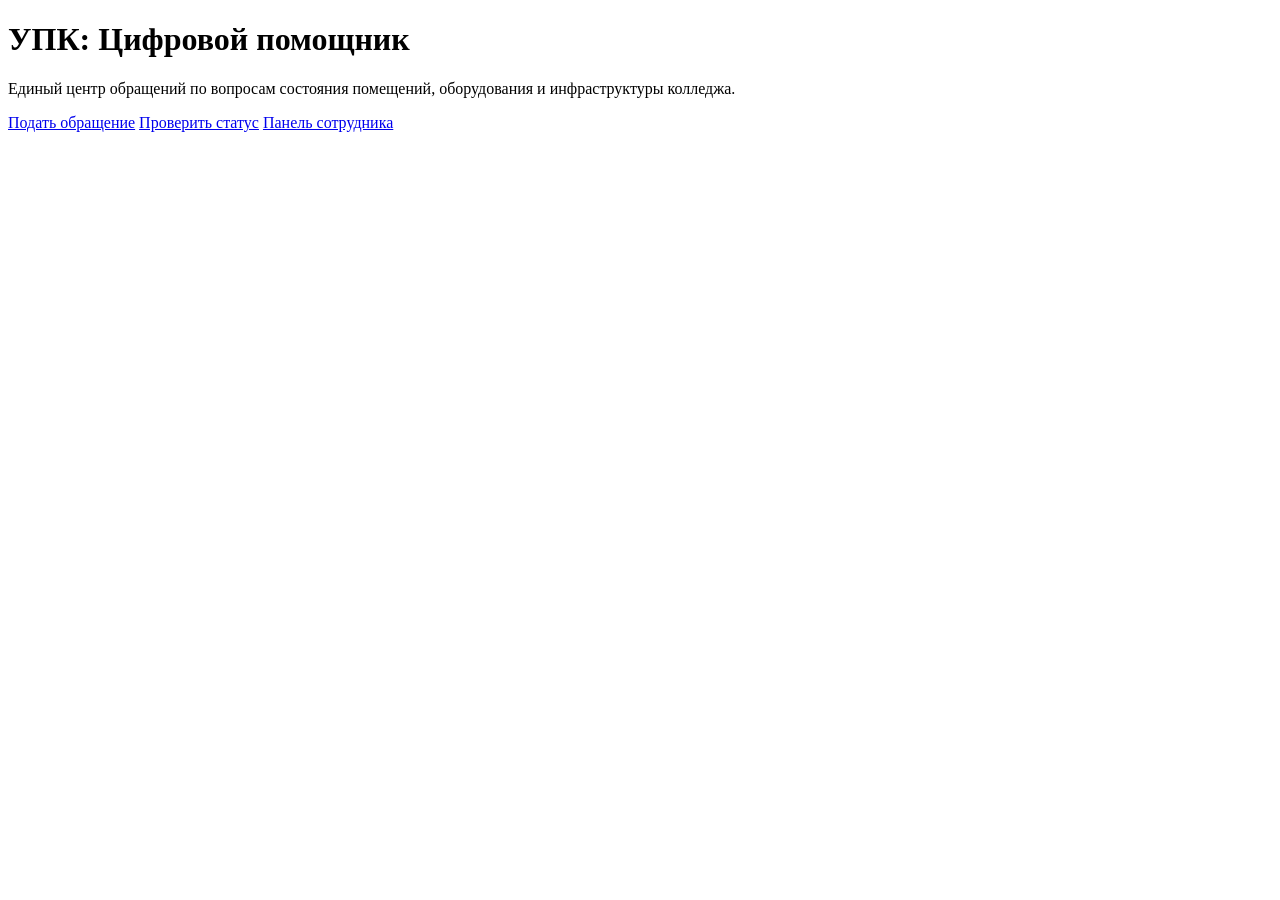
==== templates/index.html @ 239b0c04 "Update index.html" ====
<!DOCTYPE html>
<html lang="ru">
<head>
    <meta charset="UTF-8">
    <meta name="viewport" content="width=device-width, initial-scale=1.0">
    <title>Цифровой помощник колледжа</title>
    <link rel="stylesheet" href="{{ url_for('static', filename='css/style.css') }}">
</head>
<body>
    <div class="container">
        <div class="hero">
            <h1>УПК: Цифровой помощник</h1>
            <p>Единый центр обращений по вопросам состояния помещений, оборудования и инфраструктуры колледжа.</p>
            
            <div class="hero-buttons">
                <a href="create.html" class="btn btn-primary">Подать обращение</a>
                <a href="check_status.html" class="btn btn-outline">Проверить статус</a>
                <a href="admin.html" class="btn btn-outline">Панель сотрудника</a>
            </div>
        </div>
    </div>
</body>
</html>
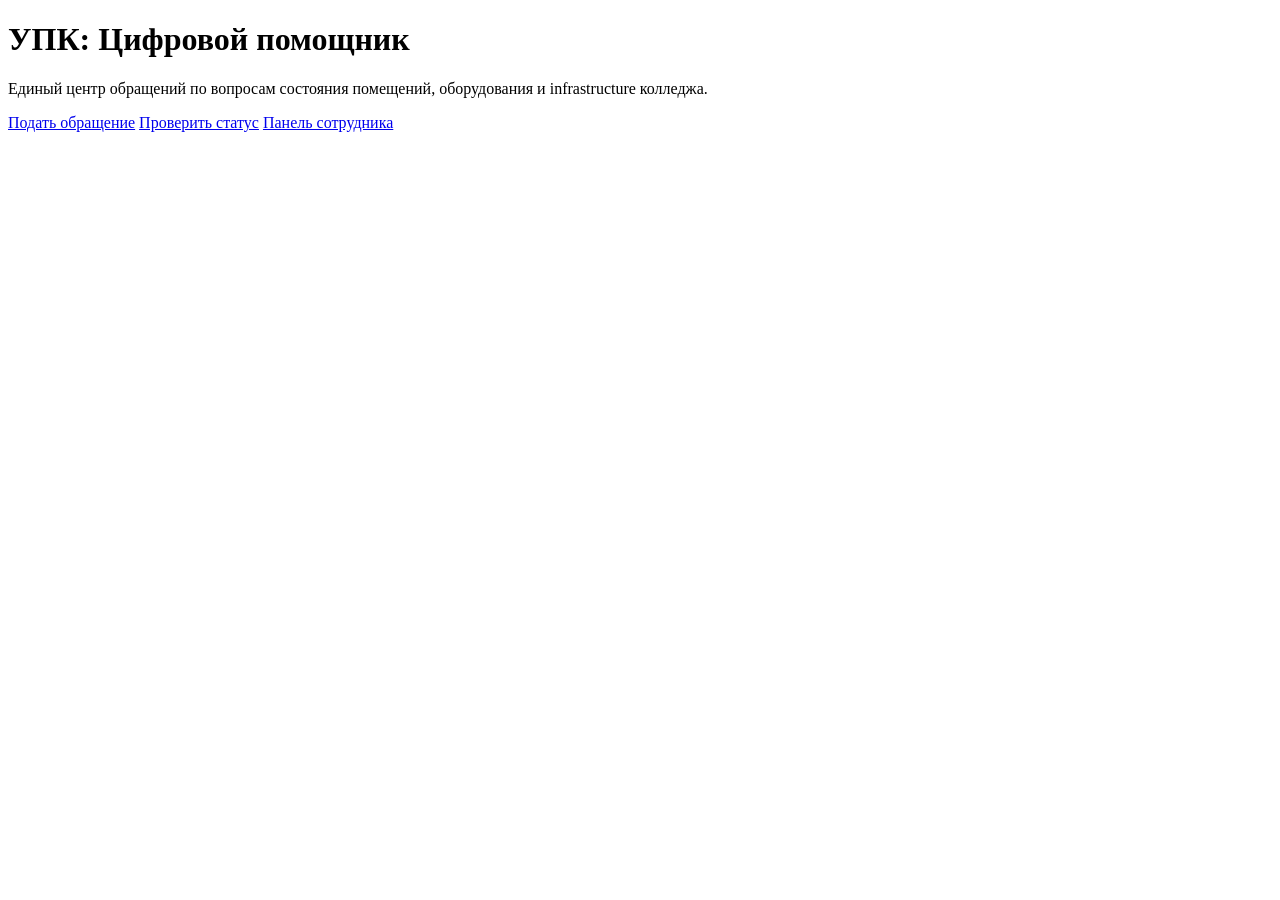
==== commit 3b9c9c5a: "криейт сайт а конкретно добавлен нгрок и включен фласк, фикс всех штмл +саксес.штмл" ====
--- a/templates/index.html
+++ b/templates/index.html
@@ -10,14 +10,15 @@
     <div class="container">
         <div class="hero">
             <h1>УПК: Цифровой помощник</h1>
-            <p>Единый центр обращений по вопросам состояния помещений, оборудования и инфраструктуры колледжа.</p>
+            <p>Единый центр обращений по вопросам состояния помещений, оборудования и infrastructure колледжа.</p>
             
             <div class="hero-buttons">
-                <a href="create.html" class="btn btn-primary">Подать обращение</a>
-                <a href="check_status.html" class="btn btn-outline">Проверить статус</a>
-                <a href="admin.html" class="btn btn-outline">Панель сотрудника</a>
+                <!-- Заменили статические .html ссылки на чистые роуты Flask -->
+                <a href="/create" class="btn btn-primary">Подать обращение</a>
+                <a href="/check_status" class="btn btn-outline">Проверить статус</a>
+                <a href="/admin" class="btn btn-outline">Панель сотрудника</a>
             </div>
         </div>
     </div>
 </body>
-</html>
+</html>
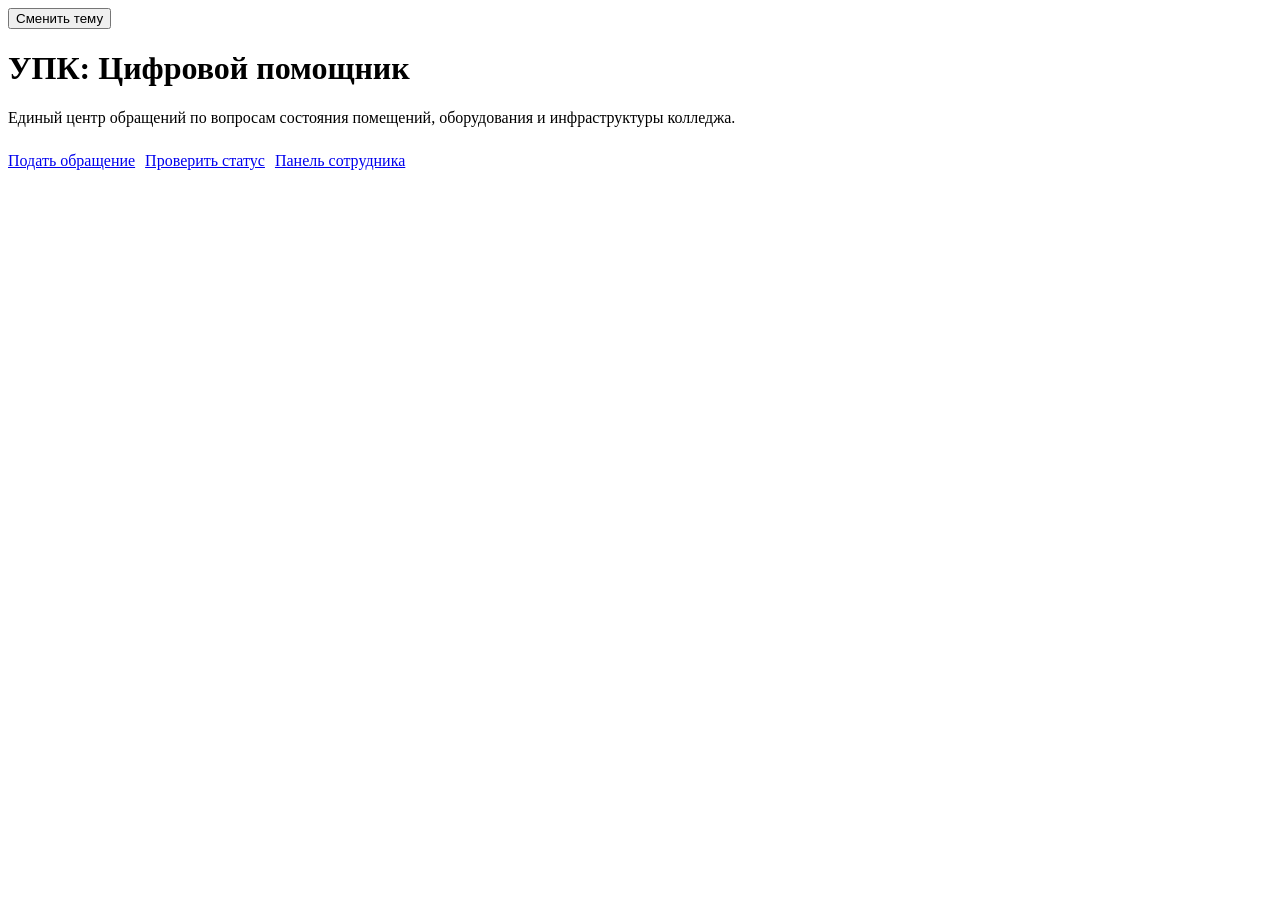
==== commit 35e13d50: "ytrjnjhsq abrc html +darktheme фронтер меня ненавидит" ====
--- a/templates/index.html
+++ b/templates/index.html
@@ -8,17 +8,40 @@
 </head>
 <body>
     <div class="container">
+        <!-- Кнопка переключения темы -->
+        <button class="theme-toggle-btn" id="themeToggle">Сменить тему</button>
+
         <div class="hero">
-            <h1>УПК: Цифровой помощник</h1>
-            <p>Единый центр обращений по вопросам состояния помещений, оборудования и infrastructure колледжа.</p>
+            <h1 style="color: var(--primary);">УПК: Цифровой помощник</h1>
+            <p>Единый центр обращений по вопросам состояния помещений, оборудования и инфраструктуры колледжа.</p>
             
-            <div class="hero-buttons">
-                <!-- Заменили статические .html ссылки на чистые роуты Flask -->
+            <div class="hero-buttons" style="display: flex; gap: 10px; margin-top: 25px;">
                 <a href="/create" class="btn btn-primary">Подать обращение</a>
                 <a href="/check_status" class="btn btn-outline">Проверить статус</a>
                 <a href="/admin" class="btn btn-outline">Панель сотрудника</a>
             </div>
         </div>
     </div>
+
+    <!-- Маленький скрипт автоматического переключения тем -->
+    <script>
+        const toggleBtn = document.getElementById('themeToggle');
+        
+        // При загрузке проверяем сохраненную тему в браузере
+        if (localStorage.getItem('theme') === 'light') {
+            document.body.classList.add('light-theme');
+        }
+
+        toggleBtn.addEventListener('click', () => {
+            document.body.classList.toggle('light-theme');
+            
+            // Сохраняем выбор пользователя
+            if (document.body.classList.contains('light-theme')) {
+                localStorage.setItem('theme', 'light');
+            } else {
+                localStorage.setItem('theme', 'dark');
+            }
+        });
+    </script>
 </body>
 </html>
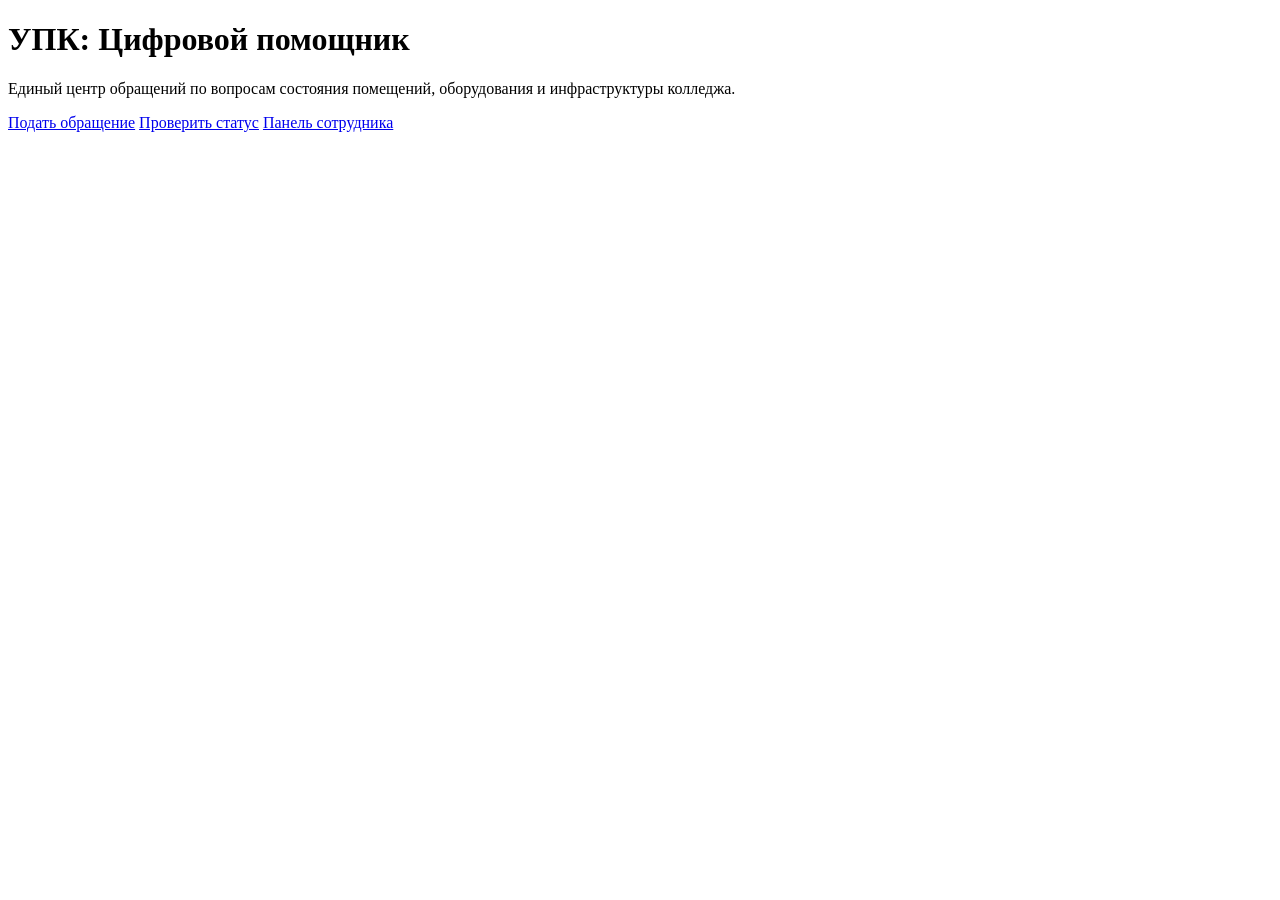
==== commit 86a421aa: "update: фиолетовые кнопки и градиент" ====
--- a/templates/index.html
+++ b/templates/index.html
@@ -8,40 +8,16 @@
 </head>
 <body>
     <div class="container">
-        <!-- Кнопка переключения темы -->
-        <button class="theme-toggle-btn" id="themeToggle">Сменить тему</button>
-
         <div class="hero">
-            <h1 style="color: var(--primary);">УПК: Цифровой помощник</h1>
+            <h1>УПК: Цифровой помощник</h1>
             <p>Единый центр обращений по вопросам состояния помещений, оборудования и инфраструктуры колледжа.</p>
             
-            <div class="hero-buttons" style="display: flex; gap: 10px; margin-top: 25px;">
-                <a href="/create" class="btn btn-primary">Подать обращение</a>
-                <a href="/check_status" class="btn btn-outline">Проверить статус</a>
-                <a href="/admin" class="btn btn-outline">Панель сотрудника</a>
+            <div class="hero-buttons">
+               <a href="/create" class="btn btn-primary">Подать обращение</a>
+               <a href="/check" class="btn btn-outline">Проверить статус</a>
+               <a href="/admin" class="btn btn-outline">Панель сотрудника</a>
             </div>
         </div>
     </div>
-
-    <!-- Маленький скрипт автоматического переключения тем -->
-    <script>
-        const toggleBtn = document.getElementById('themeToggle');
-        
-        // При загрузке проверяем сохраненную тему в браузере
-        if (localStorage.getItem('theme') === 'light') {
-            document.body.classList.add('light-theme');
-        }
-
-        toggleBtn.addEventListener('click', () => {
-            document.body.classList.toggle('light-theme');
-            
-            // Сохраняем выбор пользователя
-            if (document.body.classList.contains('light-theme')) {
-                localStorage.setItem('theme', 'light');
-            } else {
-                localStorage.setItem('theme', 'dark');
-            }
-        });
-    </script>
 </body>
-</html>+</html>
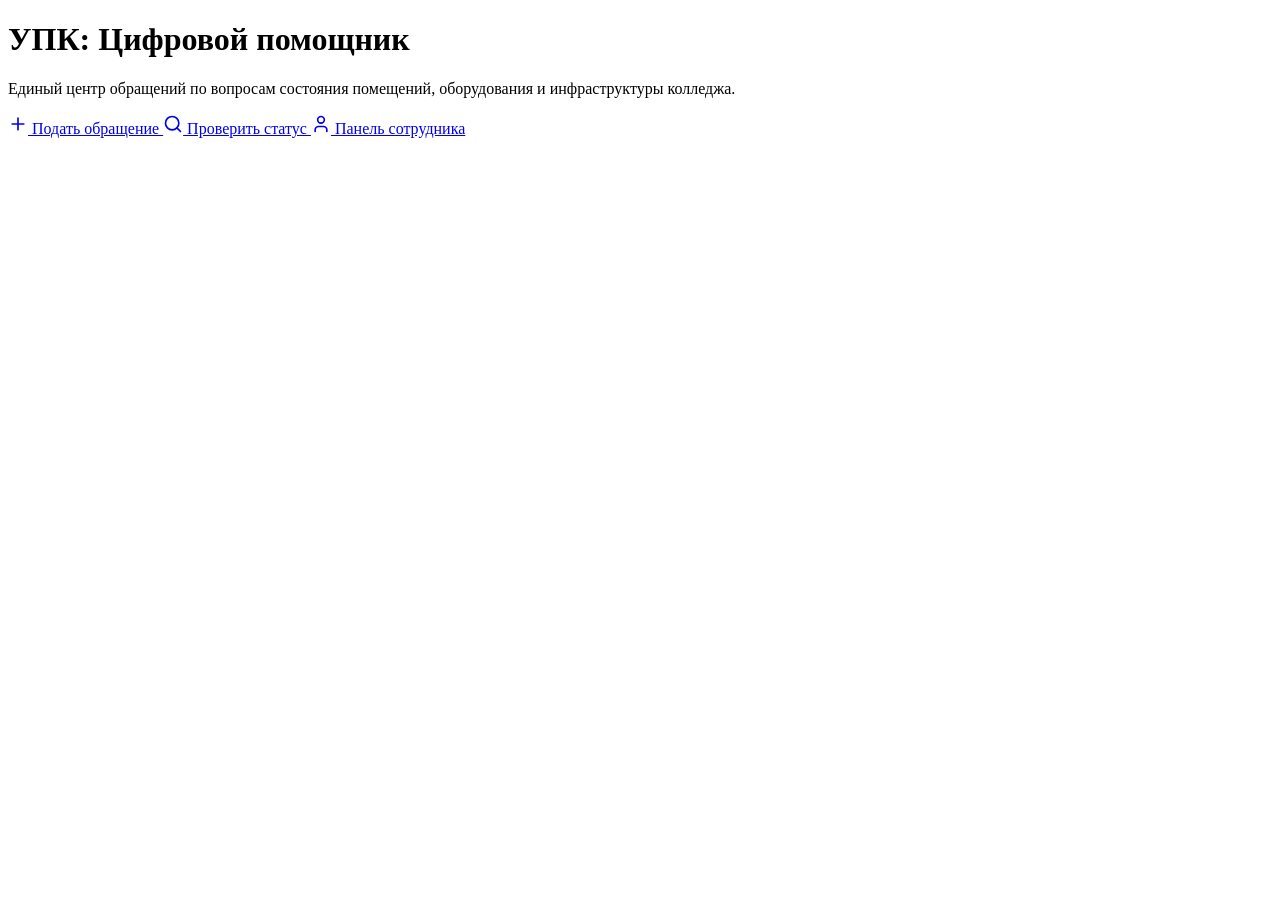
==== commit f3a7f11c: "style: премиальный дизайн, иконки и эффект стекла" ====
--- a/templates/index.html
+++ b/templates/index.html
@@ -12,10 +12,19 @@
             <h1>УПК: Цифровой помощник</h1>
             <p>Единый центр обращений по вопросам состояния помещений, оборудования и инфраструктуры колледжа.</p>
             
-            <div class="hero-buttons">
-               <a href="/create" class="btn btn-primary">Подать обращение</a>
-               <a href="/check" class="btn btn-outline">Проверить статус</a>
-               <a href="/admin" class="btn btn-outline">Панель сотрудника</a>
+                       <div class="hero-buttons">
+                <a href="/create" class="btn btn-primary">
+                    <svg width="20" height="20" viewBox="0 0 24 24" fill="none" stroke="currentColor" stroke-width="2" stroke-linecap="round" stroke-linejoin="round"><path d="M12 5v14M5 12h14"/></svg>
+                    Подать обращение
+                </a>
+                <a href="/check" class="btn btn-outline">
+                    <svg width="20" height="20" viewBox="0 0 24 24" fill="none" stroke="currentColor" stroke-width="2" stroke-linecap="round" stroke-linejoin="round"><circle cx="11" cy="11" r="8"/><path d="m21 21-4.3-4.3"/></svg>
+                    Проверить статус
+                </a>
+                <a href="/admin" class="btn btn-outline">
+                    <svg width="20" height="20" viewBox="0 0 24 24" fill="none" stroke="currentColor" stroke-width="2" stroke-linecap="round" stroke-linejoin="round"><path d="M19 21v-2a4 4 0 0 0-4-4H9a4 4 0 0 0-4 4v2"/><circle cx="12" cy="7" r="4"/></svg>
+                    Панель сотрудника
+                </a>
             </div>
         </div>
     </div>
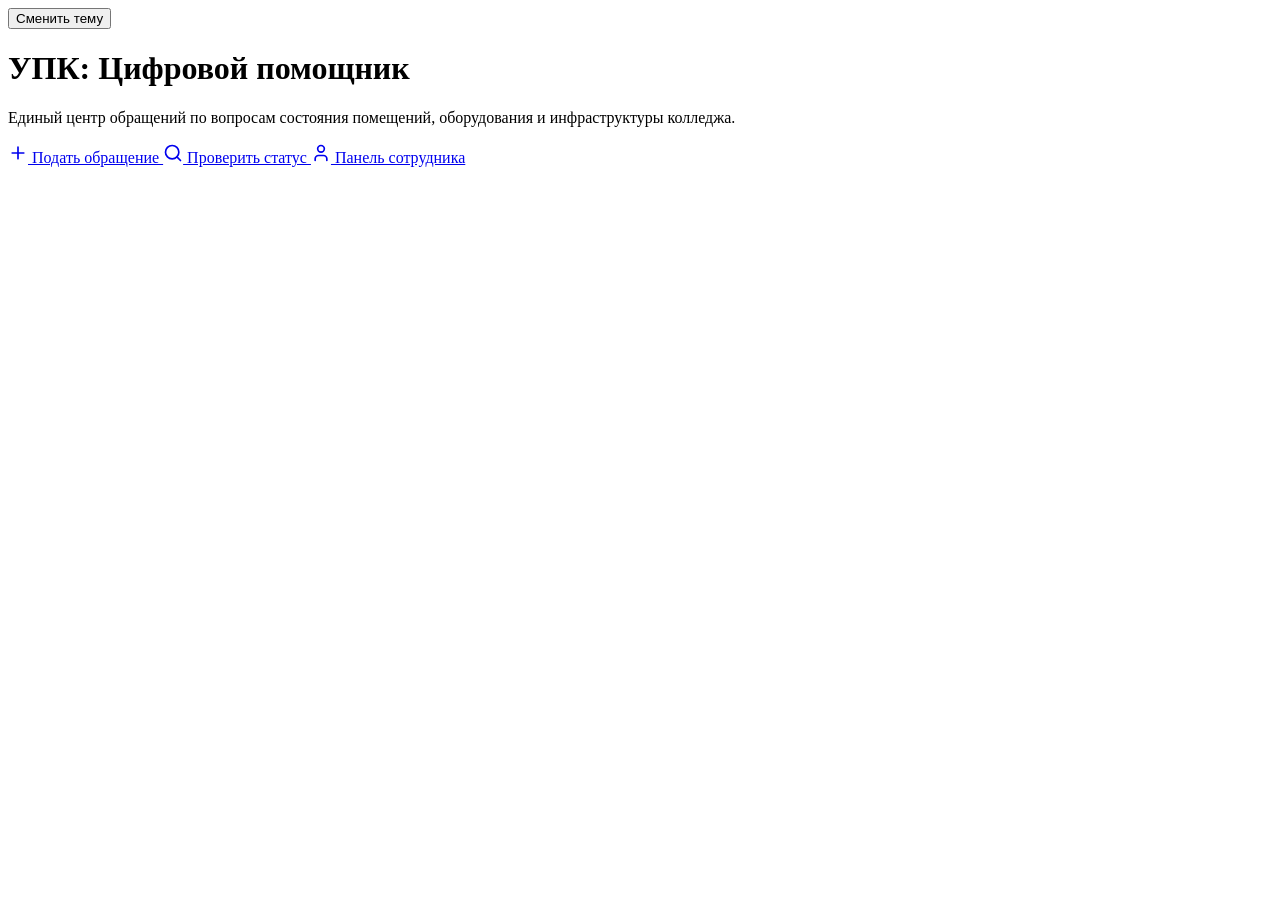
==== commit 005b41e8: "feat: добавлена премиальная светлая тема и переключатель" ====
--- a/templates/index.html
+++ b/templates/index.html
@@ -7,12 +7,16 @@
     <link rel="stylesheet" href="{{ url_for('static', filename='css/style.css') }}">
 </head>
 <body>
+    <!-- Кнопка переключения темы (текстовая) -->
+    <button id="theme-toggle" class="theme-toggle">Сменить тему</button>
+
+    <!-- Основной контейнер (только один!) -->
     <div class="container">
         <div class="hero">
             <h1>УПК: Цифровой помощник</h1>
             <p>Единый центр обращений по вопросам состояния помещений, оборудования и инфраструктуры колледжа.</p>
             
-                       <div class="hero-buttons">
+            <div class="hero-buttons">
                 <a href="/create" class="btn btn-primary">
                     <svg width="20" height="20" viewBox="0 0 24 24" fill="none" stroke="currentColor" stroke-width="2" stroke-linecap="round" stroke-linejoin="round"><path d="M12 5v14M5 12h14"/></svg>
                     Подать обращение
@@ -28,5 +32,22 @@
             </div>
         </div>
     </div>
+
+       <!-- Скрипт для переключения темы -->
+    <script>
+        const toggleBtn = document.getElementById('theme-toggle');
+        
+        // При загрузке страницы всегда принудительно ставим темную тему
+        document.body.removeAttribute('data-theme');
+
+        toggleBtn.addEventListener('click', () => {
+            // Проверяем текущую тему и переключаем
+            if (document.body.getAttribute('data-theme') === 'light') {
+                document.body.removeAttribute('data-theme');
+            } else {
+                document.body.setAttribute('data-theme', 'light');
+            }
+        });
+    </script>
 </body>
-</html>
+</html>
